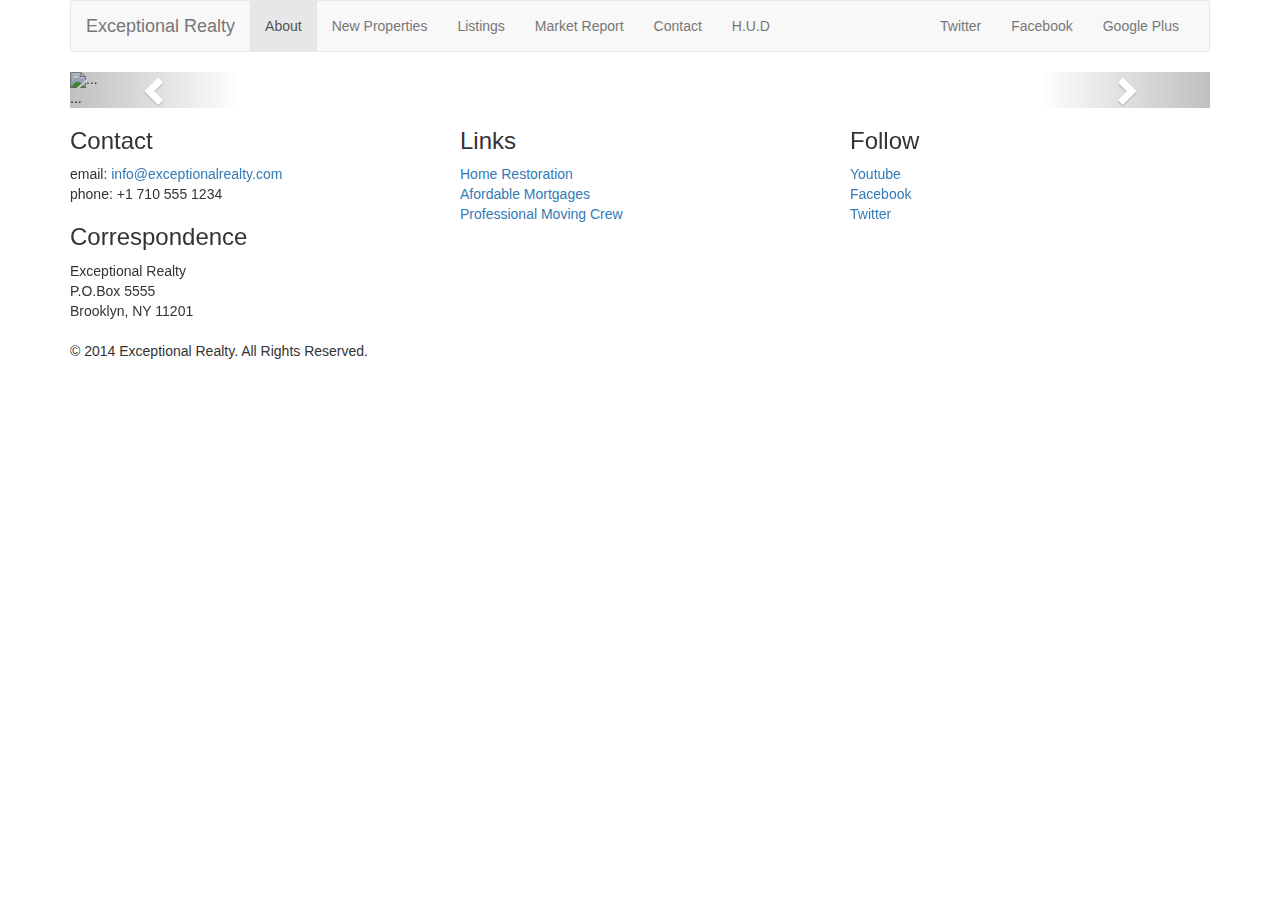
==== new-properties.html @ fd98186b "add bootstrap carousel empty pic" ====
<!DOCTYPE html>
<html lang="en">
  <head>
    <meta charset="utf-8">
    <meta http-equiv="X-UA-Compatible" content="IE=edge">
    <meta name="viewport" content="width=device-width, initial-scale=1">
    <!-- The above 3 meta tags *must* come first in the head; any other head content must come *after* these tags -->
    <title>Exceptional Realty Group - Luxury Homes - About</title>

    <!-- Bootstrap -->
    <link href="css/bootstrap.min.css" rel="stylesheet">

    <!-- Custom -->

    <link href="css/style.css" rel="stylesheet">



    <!-- HTML5 shim and Respond.js for IE8 support of HTML5 elements and media queries -->
    <!-- WARNING: Respond.js doesn't work if you view the page via file:// -->
    <!--[if lt IE 9]>
      <script src="https://oss.maxcdn.com/html5shiv/3.7.2/html5shiv.min.js"></script>
      <script src="https://oss.maxcdn.com/respond/1.4.2/respond.min.js"></script>
    <![endif]-->
  </head>
  <body>
   
   <div class="container">

    <div class="row">
      <div class="col-sm-12">
        <nav class="navbar navbar-default">
          <div class="container-fluid">
            <!-- Brand and toggle get grouped for better mobile display -->
            <div class="navbar-header">
              <button type="button" class="navbar-toggle collapsed" data-toggle="collapse" data-target="#bs-example-navbar-collapse-1">
                <span class="sr-only">Toggle navigation</span>
                <span class="icon-bar"></span>
                <span class="icon-bar"></span>
                <span class="icon-bar"></span>
              </button>
              <a class="navbar-brand" href="#">Exceptional Realty</a>
            </div>

            <!-- Collect the nav links, forms, and other content for toggling -->
            <div class="collapse navbar-collapse" id="bs-example-navbar-collapse-1">

            <!-- main nav links-->
              
              <ul class="nav navbar-nav">
                <li class="active"><a href="#">About<span class="sr-only">(current)</span></a></li>
                <li><a href="index.html">New Properties</a></li>
                <li><a href="new-properties.html">Listings</a></li>
                <li><a href="#">Market Report</a></li>
                <li><a href="#">Contact</a></li>
                <li><a href="http://hud.gov" target="_blank">H.U.D</a></li>
              </ul>

            <!-- social nav links-->
              
              <ul class="nav navbar-nav navbar-right">
                <li><a class="twit" href="#" title="Twitter">Twitter</a></li>
                <li><a class="fbook" href="#" title="Facebook">Facebook</a></li>
                <li><a class="gplus" href="#" title="Google Plus">Google Plus</a></li>
              </ul>

            </div><!-- /.navbar-collapse -->
          </div><!-- /.container-fluid -->
        </nav>
      </div>

    </div>

    <div class="row">
      <div class="col-xs-12">
        <!-- image Carousel -->

        <div id="carousel-example-generic" class="carousel slide" data-ride="carousel">

          <!-- Indicators -->
          <ol class="carousel-indicators">
          <li data-target="#carousel-example-generic" data-slide-to="0" class="active"></li>
          <li data-target="#carousel-example-generic" data-slide-to="1"></li>
          <li data-target="#carousel-example-generic" data-slide-to="2"></li>
          </ol>

          <!-- Wrapper for slides -->
        <div class="carousel-inner" role="listbox">

          <div class="item active">
            <img src="..." alt="...">
            <div class="carousel-caption">
              ...
            </div>
          </div>
          
          <div class="item">
            <img src="..." alt="...">
            <div class="carousel-caption">
              ...
            </div>
        </div>
          ...
        </div>

          <!-- Controls -->
          <a class="left carousel-control" href="#carousel-example-generic" role="button" data-slide="prev">
          <span class="glyphicon glyphicon-chevron-left" aria-hidden="true"></span>
          <span class="sr-only">Previous</span>
          </a>
          <a class="right carousel-control" href="#carousel-example-generic" role="button" data-slide="next">
          <span class="glyphicon glyphicon-chevron-right" aria-hidden="true"></span>
          <span class="sr-only">Next</span>
          </a>

        </div> <!-- col-xs-12-->
      </div> <!--row-->
        

    </div>

    <div class="row">
      <div class="col-sm-4">
        <h3>Contact</h3>
          <p>
            email: <a href="mailto:info@exceptionalrealty.com">info@exceptionalrealty.com</a><br>
            phone: +1 710 555 1234
          </p>
          <h3>Correspondence</h3>
          <address>
            Exceptional Realty<br>
            P.O.Box 5555<br>
            Brooklyn, NY 11201
          </address>
      </div>

      <div class="col-sm-4">
        <h3>Links</h3>
          <p>
            <a href="#" target="_blank">Home Restoration</a><br>
            <a href="#" target="_blank">Afordable Mortgages</a><br>
            <a href="#" target="_blank">Professional Moving Crew</a>
          </p>
      </div>

      <div class="col-sm-4">
        <h3>Follow</h3>
          <p>
            <a href="#" target="_blank">Youtube</a><br>
            <a href="#" target="_blank">Facebook</a><br>
            <a href="#" target="_blank">Twitter</a>
          </p>
      </div>

    </div>

    <div class="row">
      <div class="col-sm-12">
        &copy; 2014 Exceptional Realty. All Rights Reserved.
      </div>
    </div>
     

   </div> <!--container-->

    <!-- jQuery (necessary for Bootstrap's JavaScript plugins) -->
    <script src="https://ajax.googleapis.com/ajax/libs/jquery/1.11.2/jquery.min.js"></script>
    <!-- Include all compiled plugins (below), or include individual files as needed -->
    <script src="js/bootstrap.min.js"></script>
  </body>
  </html>
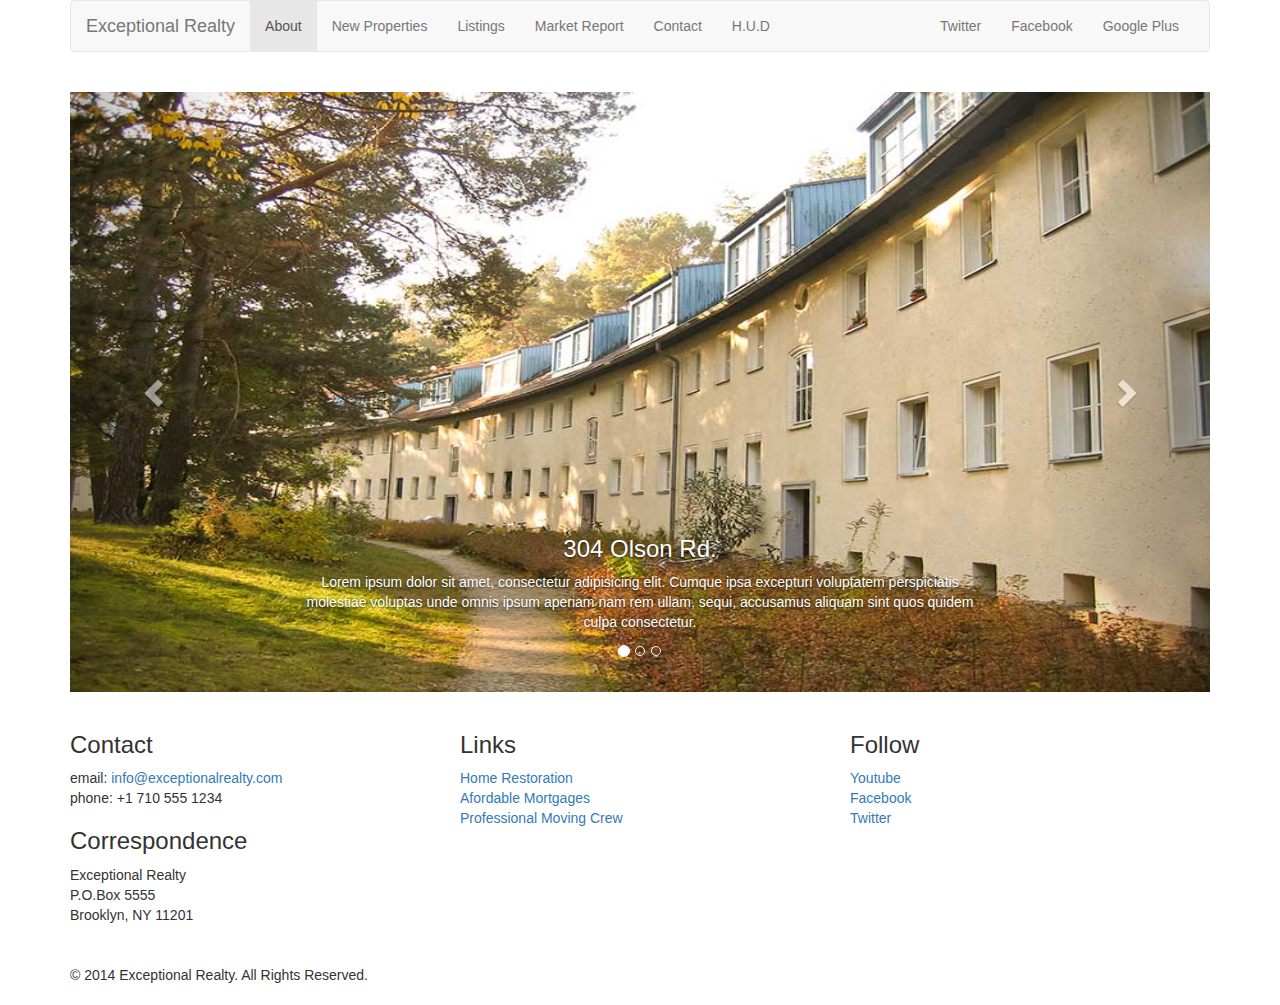
==== commit 75ef6a79: "add images and adjustments to carousel" ====
--- a/new-properties.html
+++ b/new-properties.html
@@ -88,19 +88,21 @@
         <div class="carousel-inner" role="listbox">
 
           <div class="item active">
-            <img src="..." alt="...">
+            <img src="images/new-1.jpg" alt="304 Olson Rd.">
             <div class="carousel-caption">
-              ...
+              <h3>304 Olson Rd.</h3>
+              <p>Lorem ipsum dolor sit amet, consectetur adipisicing elit. Cumque ipsa excepturi voluptatem perspiciatis molestiae voluptas unde omnis ipsum aperiam nam rem ullam, sequi, accusamus aliquam sint quos quidem culpa consectetur.</p>
             </div>
           </div>
-          
+
           <div class="item">
-            <img src="..." alt="...">
+            <img src="images/new-2.jpg" alt="9872 Freemont Dr.">
             <div class="carousel-caption">
-              ...
+              <h3>9872 Freemont Dr.</h3>
+              <p>Lorem ipsum dolor sit amet, consectetur adipisicing elit. Cumque ipsa excepturi voluptatem perspiciatis molestiae voluptas unde omnis ipsum aperiam nam rem ullam, sequi, accusamus aliquam sint quos quidem culpa consectetur.</p>
             </div>
         </div>
-          ...
+        
         </div>
 
           <!-- Controls -->
--- a/css/style.css
+++ b/css/style.css
@@ -0,0 +1,65 @@
+/*/////// MEDIA ////////*/
+
+img, video, audio, iframe, table, form {
+  width: 100%; /* IE */
+  max-width: 100%; /* FF, Safari, Chrome */
+}
+
+/*/////// LAYOUT STYLES ////////*/
+
+.row{
+	margin-bottom: 20px;
+}
+
+/*/////// CAROUSEL STYLES ////////*/
+
+#carousel-example-generic .item img{
+
+	height: auto;
+}
+
+.carousel-caption p{
+
+	display: none;
+}
+
+/*/////// RESPONSIVE ////////*/
+
+/*// small size devices ///*/
+
+@media only screen and (min-width: 768px){
+
+	#carousel-example-generic .item img{
+
+	height: 384px;
+	}
+
+}
+
+/*// medium size devices ///*/
+
+@media only screen and (min-width: 992px){
+
+	#carousel-example-generic .item img{
+
+	height: 496px;
+	}
+	
+	.carousel-caption p{
+
+	display: block;
+	}
+}
+
+/*// large size devices ///*/
+
+@media only screen and (min-width: 1200px){
+
+	#carousel-example-generic .item img{
+
+	height: 600px;
+	}
+	
+}
+
+
